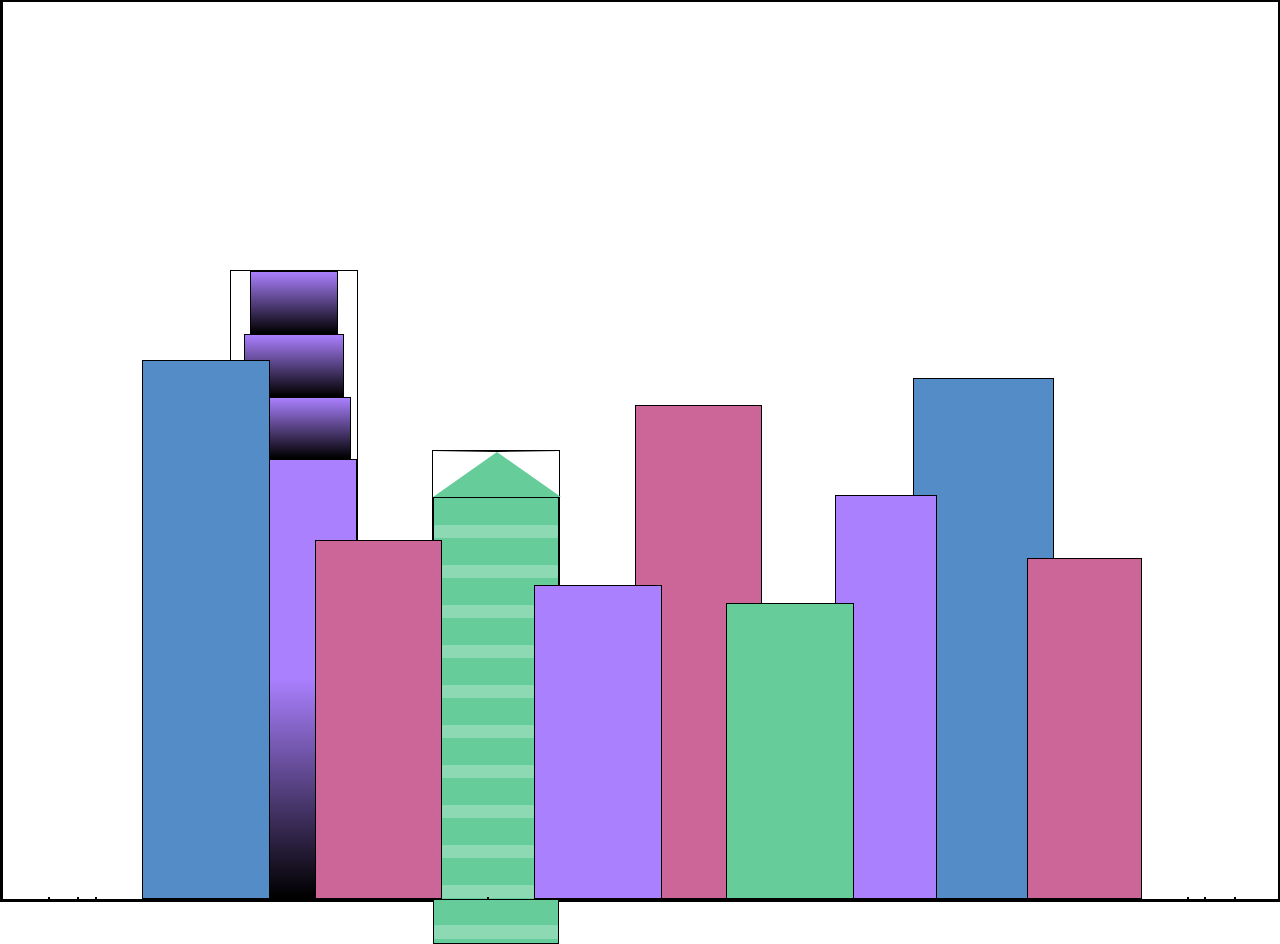
==== City Skyline/index.html @ 223d3c47 "Add files via upload" ====
<!DOCTYPE html>
<html lang="en">    
  <head>
    <meta charset="UTF-8">
    <title>City Skyline</title>
    <link href="styles.css" rel="stylesheet" />   
  </head>

  <body>
    <div class="background-buildings">
      <div></div>
      <div></div>
      <div class="bb1">
        <div class="bb1a bb1-window"></div>
        <div class="bb1b bb1-window"></div>
        <div class="bb1c bb1-window"></div>
        <div class="bb1d"></div>
      </div>
      <div class="bb2">
        <div class="bb2a"></div>
        <div class="bb2b"></div>
      </div>
      <div class="bb3"></div>
      <div></div>
      <div class="bb4"></div>
      <div></div>
      <div></div>
    </div>

    <div class="foreground-buildings">
      <div></div>
      <div></div>
      <div class="fb1"></div>
      <div class="fb2"></div>
      <div></div>
      <div class="fb3"></div>
      <div class="fb4"></div>
      <div class="fb5"></div>
      <div class="fb6"></div>
      <div></div>
      <div></div>
    </div>
  </body>
</html>
---- City Skyline/styles.css ----
:root {
    --building-color1: #aa80ff;
    --building-color2: #66cc99;
    --building-color3: #cc6699;
    --building-color4: #538cc6;
    --window-color1: black;
    --window-color2: #8cd9b3;
    --window-color3: #d98cb3;
  }
  
  * {
    border: 1px solid black;
    box-sizing: border-box;
  }
  
  body {
    height: 100vh;
    margin: 0;
    overflow: hidden;
  }
  
  .background-buildings, .foreground-buildings {
    width: 100%;
    height: 100%;
    display: flex;
    align-items: flex-end;
    justify-content: space-evenly;
    position: absolute;
    top: 0;
  }
  
  /* BACKGROUND BUILDINGS - "bb" stands for "background building" */
  .bb1 {
    width: 10%;
    height: 70%;
    display: flex;
    flex-direction: column;
    align-items: center;
  }
  
  .bb1a {
    width: 70%;
  }
    
  .bb1b {
    width: 80%;
  }
    
  .bb1c {
    width: 90%;
  }
  
  .bb1d {
    width: 100%;
    height: 70%;
    background: linear-gradient(
        var(--building-color1) 50%,
        var(--window-color1)
      );
  }
  
  .bb1-window {
    height: 10%;
    background: linear-gradient(
        var(--building-color1),
        var(--window-color1)
      );
  }
  
  .bb2 {
    width: 10%;
    height: 50%;
  }
  
  .bb2a {
    border-bottom: 5vh solid var(--building-color2);
    border-left: 5vw solid transparent;
    border-right: 5vw solid transparent;
  }
  
  .bb2b {
    width: 100%;
    height: 100%;
    background: repeating-linear-gradient(
        var(--building-color2),
        var(--building-color2) 6%,
        var(--window-color2) 6%,
        var(--window-color2) 9%
      );
  }
  .bb3 {
    width: 10%;
    height: 55%;
    background-color: var(--building-color3);
  }
  .bb4 {
    width: 11%;
    height: 58%;
    background-color: var(--building-color4);
  }
  
  /* FOREGROUND BUILDINGS - "fb" stands for "foreground building" */
  .fb1 {
    width: 10%;
    height: 60%;
    background-color: var(--building-color4);
  }
  
  .fb2 {
    width: 10%;
    height: 40%;
    background-color: var(--building-color3);
  }
  
  .fb3 {
    width: 10%;
    height: 35%;
    background-color: var(--building-color1);
  }
    
  .fb4 {
    width: 8%;
    height: 45%;
    background-color: var(--building-color1);
    position: relative;
    left: 10%;
  }
  
  .fb5 {
    width: 10%;
    height: 33%;
    background-color: var(--building-color2);
    position: relative;
    right: 10%;
  }
  
  .fb6 {
    width: 9%;
    height: 38%;
    background-color: var(--building-color3);
  }
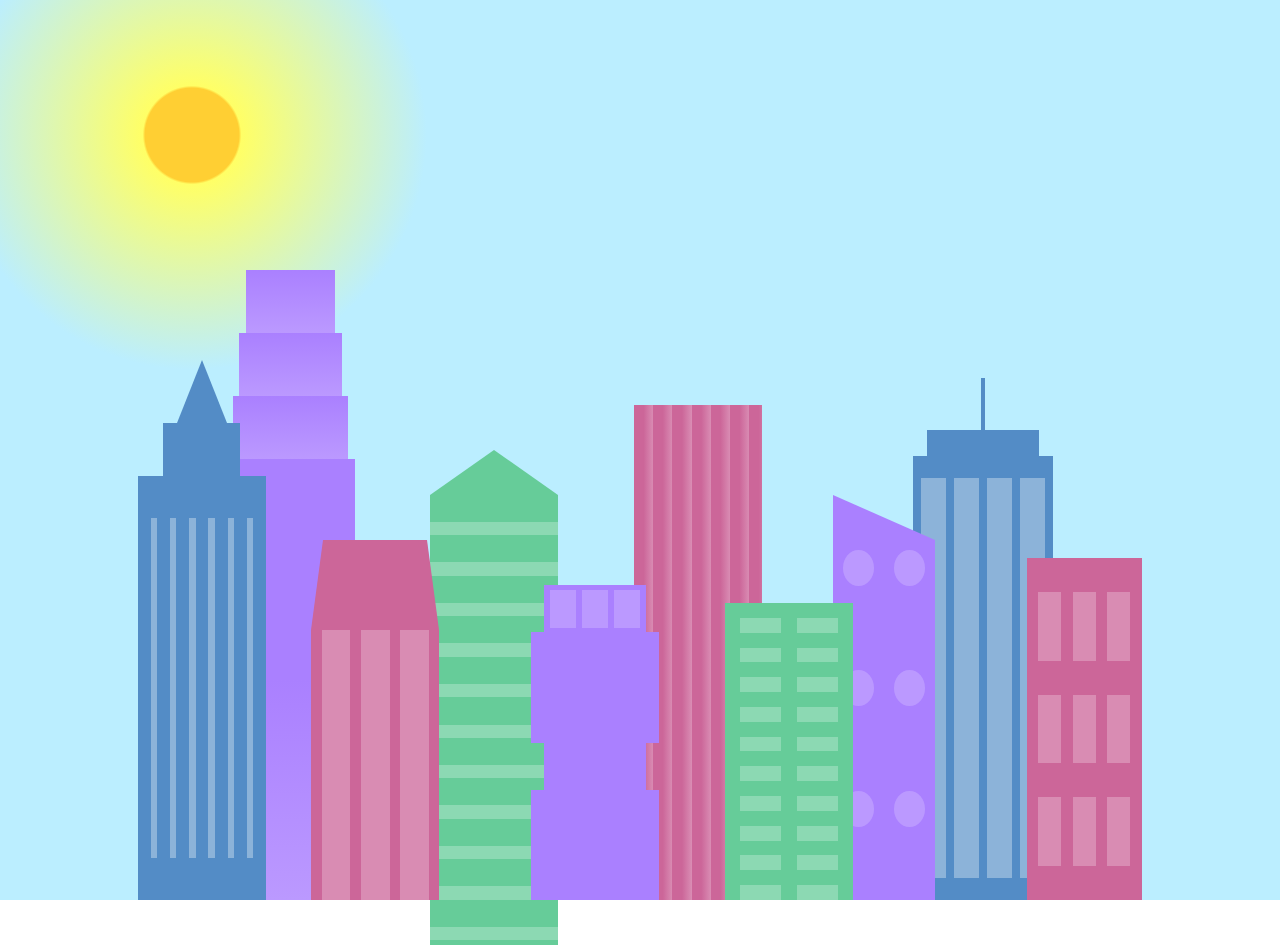
==== commit 0bb2300e: "Add files via upload" ====
--- a/City Skyline/index.html
+++ b/City Skyline/index.html
@@ -7,10 +7,10 @@
   </head>
 
   <body>
-    <div class="background-buildings">
+    <div class="background-buildings sky">
       <div></div>
       <div></div>
-      <div class="bb1">
+      <div class="bb1 building-wrap">
         <div class="bb1a bb1-window"></div>
         <div class="bb1b bb1-window"></div>
         <div class="bb1c bb1-window"></div>
@@ -22,7 +22,16 @@
       </div>
       <div class="bb3"></div>
       <div></div>
-      <div class="bb4"></div>
+      <div class="bb4 building-wrap">
+        <div class="bb4a"></div>
+        <div class="bb4b"></div>
+        <div class="bb4c window-wrap">
+          <div class="bb4-window"></div>
+          <div class="bb4-window"></div>
+          <div class="bb4-window"></div>
+          <div class="bb4-window"></div>
+        </div>
+      </div>
       <div></div>
       <div></div>
     </div>
@@ -30,11 +39,41 @@
     <div class="foreground-buildings">
       <div></div>
       <div></div>
-      <div class="fb1"></div>
-      <div class="fb2"></div>
+      <div class="fb1 building-wrap">
+        <div class="fb1a"></div>
+        <div class="fb1b"></div>
+        <div class="fb1c"></div>
+      </div>
+      <div class="fb2">
+        <div class="fb2a"></div>
+        <div class="fb2b window-wrap">
+          <div class="fb2-window"></div>
+          <div class="fb2-window"></div>
+          <div class="fb2-window"></div>
+        </div>
+      </div>
       <div></div>
-      <div class="fb3"></div>
-      <div class="fb4"></div>
+      <div class="fb3 building-wrap">
+        <div class="fb3a window-wrap">
+          <div class="fb3-window"></div>
+          <div class="fb3-window"></div>
+          <div class="fb3-window"></div>
+        </div>
+        <div class="fb3b"></div>
+        <div class="fb3a"></div>
+        <div class="fb3b"></div>
+      </div>
+      <div class="fb4">
+        <div class="fb4a"></div>
+        <div class="fb4b">
+          <div class="fb4-window"></div>
+          <div class="fb4-window"></div>
+          <div class="fb4-window"></div>
+          <div class="fb4-window"></div>
+          <div class="fb4-window"></div>
+          <div class="fb4-window"></div>
+        </div>
+      </div>
       <div class="fb5"></div>
       <div class="fb6"></div>
       <div></div>
--- a/City Skyline/styles.css
+++ b/City Skyline/styles.css
@@ -1,141 +1,320 @@
 :root {
-    --building-color1: #aa80ff;
-    --building-color2: #66cc99;
-    --building-color3: #cc6699;
-    --building-color4: #538cc6;
-    --window-color1: black;
-    --window-color2: #8cd9b3;
-    --window-color3: #d98cb3;
+  --building-color1: #aa80ff;
+  --building-color2: #66cc99;
+  --building-color3: #cc6699;
+  --building-color4: #538cc6;
+  --window-color1: #bb99ff;
+  --window-color2: #8cd9b3;
+  --window-color3: #d98cb3;
+  --window-color4: #8cb3d9;
+}
+
+* {
+  box-sizing: border-box;
+}
+
+body {
+  height: 100vh;
+  margin: 0;
+  overflow: hidden;
+}
+
+.background-buildings, .foreground-buildings {
+  width: 100%;
+  height: 100%;
+  display: flex;
+  align-items: flex-end;
+  justify-content: space-evenly;
+  position: absolute;
+  top: 0;
+}
+
+.building-wrap {
+  display: flex;
+  flex-direction: column;
+  align-items: center;
+}
+
+.window-wrap {
+  display: flex;
+  align-items: center;
+  justify-content: space-evenly;
+}
+
+.sky {
+  background: radial-gradient(
+      closest-corner circle at 15% 15%,
+      #ffcf33,
+      #ffcf33 20%,
+      #ffff66 21%,
+      #bbeeff 100%
+    );
+}
+
+/* BACKGROUND BUILDINGS - "bb" stands for "background building" */
+.bb1 {
+  width: 10%;
+  height: 70%;
+}
+
+.bb1a {
+  width: 70%;
+}
+  
+.bb1b {
+  width: 80%;
+}
+  
+.bb1c {
+  width: 90%;
+}
+
+.bb1d {
+  width: 100%;
+  height: 70%;
+  background: linear-gradient(
+      var(--building-color1) 50%,
+      var(--window-color1)
+    );
+}
+
+.bb1-window {
+  height: 10%;
+  background: linear-gradient(
+      var(--building-color1),
+      var(--window-color1)
+    );
+}
+
+.bb2 {
+  width: 10%;
+  height: 50%;
+}
+
+.bb2a {
+  border-bottom: 5vh solid var(--building-color2);
+  border-left: 5vw solid transparent;
+  border-right: 5vw solid transparent;
+}
+
+.bb2b {
+  width: 100%;
+  height: 100%;
+  background: repeating-linear-gradient(
+      var(--building-color2),
+      var(--building-color2) 6%,
+      var(--window-color2) 6%,
+      var(--window-color2) 9%
+    );
+}
+
+.bb3 {
+  width: 10%;
+  height: 55%;
+  background: repeating-linear-gradient(
+      90deg,
+      var(--building-color3),
+      var(--building-color3),
+      var(--window-color3) 15%
+    );
+}
+
+.bb4 {
+  width: 11%;
+  height: 58%;
+}
+
+.bb4a {
+  width: 3%;
+  height: 10%;
+  background-color: var(--building-color4);
+}
+
+.bb4b {
+  width: 80%;
+  height: 5%;
+  background-color: var(--building-color4);
+}
+  
+.bb4c {
+  width: 100%;
+  height: 85%;
+  background-color: var(--building-color4);
+}
+
+.bb4-window {
+  width: 18%;
+  height: 90%;
+  background-color: var(--window-color4);
+}
+
+/* FOREGROUND BUILDINGS - "fb" stands for "foreground building" */
+.fb1 {
+  width: 10%;
+  height: 60%;
+}
+
+.fb1a {
+  border-bottom: 7vh solid var(--building-color4);
+  border-left: 2vw solid transparent;
+  border-right: 2vw solid transparent;
+}
+
+.fb1b {
+  width: 60%;
+  height: 10%;
+  background-color: var(--building-color4);
+}
+  
+.fb1c {
+  width: 100%;
+  height: 80%;
+  background: repeating-linear-gradient(
+      90deg,
+      var(--building-color4),
+      var(--building-color4) 10%,
+      transparent 10%,
+      transparent 15%
+    ),
+    repeating-linear-gradient(
+      var(--building-color4),
+      var(--building-color4) 10%,
+      var(--window-color4) 10%,
+      var(--window-color4) 90%
+    );
+}
+
+.fb2 {
+  width: 10%;
+  height: 40%;
+}
+
+.fb2a {
+  width: 100%;
+  border-bottom: 10vh solid var(--building-color3);
+  border-left: 1vw solid transparent;
+  border-right: 1vw solid transparent;
+}
+
+.fb2b {
+  width: 100%;
+  height: 75%;
+  background-color: var(--building-color3);
+}
+
+.fb2-window {
+  width: 22%;
+  height: 100%;
+  background-color: var(--window-color3);
+}
+
+.fb3 {
+  width: 10%;
+  height: 35%;
+}
+  
+.fb3a {
+  width: 80%;
+  height: 15%;
+  background-color: var(--building-color1);
+}
+  
+.fb3b {
+  width: 100%;
+  height: 35%;
+  background-color: var(--building-color1);
+}
+
+.fb3-window {
+  width: 25%;
+  height: 80%;
+  background-color: var(--window-color1);
+}
+
+.fb4 {
+  width: 8%;
+  height: 45%;
+  position: relative;
+  left: 10%;
+}
+
+.fb4a {
+  border-top: 5vh solid transparent;
+  border-left: 8vw solid var(--building-color1);
+}
+
+.fb4b {
+  width: 100%;
+  height: 89%;
+  background-color: var(--building-color1);
+  display: flex;
+  flex-wrap: wrap;
+}
+
+.fb4-window {
+  width: 30%;
+  height: 10%;
+  border-radius: 50%;
+  background-color: var(--window-color1);
+  margin: 10%;
+}
+
+.fb5 {
+  width: 10%;
+  height: 33%;
+  position: relative;
+  right: 10%;
+  background: repeating-linear-gradient(
+      var(--building-color2),
+      var(--building-color2) 5%,
+      transparent 5%,
+      transparent 10%
+    ),
+    repeating-linear-gradient(
+      90deg,
+      var(--building-color2),
+      var(--building-color2) 12%,
+      var(--window-color2) 12%,
+      var(--window-color2) 44%
+    );
+}
+
+.fb6 {
+  width: 9%;
+  height: 38%;
+  background: repeating-linear-gradient(
+      90deg,
+      var(--building-color3),
+      var(--building-color3) 10%,
+      transparent 10%,
+      transparent 30%
+    ),
+    repeating-linear-gradient(
+      var(--building-color3),
+      var(--building-color3) 10%,
+      var(--window-color3) 10%,
+      var(--window-color3) 30%
+    );
+}
+
+@media (max-width: 1000px) {
+  :root {
+    --building-color1: #000;
+    --building-color2: #000;
+    --building-color3: #000;
+    --building-color4: #000;
+     --window-color1: #777;
+  --window-color2: #777;
+  --window-color3: #777;
+  --window-color4: #777;
   }
-  
-  * {
-    border: 1px solid black;
-    box-sizing: border-box;
-  }
-  
-  body {
-    height: 100vh;
-    margin: 0;
-    overflow: hidden;
-  }
-  
-  .background-buildings, .foreground-buildings {
-    width: 100%;
-    height: 100%;
-    display: flex;
-    align-items: flex-end;
-    justify-content: space-evenly;
-    position: absolute;
-    top: 0;
-  }
-  
-  /* BACKGROUND BUILDINGS - "bb" stands for "background building" */
-  .bb1 {
-    width: 10%;
-    height: 70%;
-    display: flex;
-    flex-direction: column;
-    align-items: center;
-  }
-  
-  .bb1a {
-    width: 70%;
-  }
-    
-  .bb1b {
-    width: 80%;
-  }
-    
-  .bb1c {
-    width: 90%;
-  }
-  
-  .bb1d {
-    width: 100%;
-    height: 70%;
-    background: linear-gradient(
-        var(--building-color1) 50%,
-        var(--window-color1)
+  .sky {
+    background: radial-gradient(
+        closest-corner circle at 15% 15%,
+        #ccc,
+        #ccc 20%,
+        #445 21%,
+        #223 100%
       );
   }
-  
-  .bb1-window {
-    height: 10%;
-    background: linear-gradient(
-        var(--building-color1),
-        var(--window-color1)
-      );
-  }
-  
-  .bb2 {
-    width: 10%;
-    height: 50%;
-  }
-  
-  .bb2a {
-    border-bottom: 5vh solid var(--building-color2);
-    border-left: 5vw solid transparent;
-    border-right: 5vw solid transparent;
-  }
-  
-  .bb2b {
-    width: 100%;
-    height: 100%;
-    background: repeating-linear-gradient(
-        var(--building-color2),
-        var(--building-color2) 6%,
-        var(--window-color2) 6%,
-        var(--window-color2) 9%
-      );
-  }
-  .bb3 {
-    width: 10%;
-    height: 55%;
-    background-color: var(--building-color3);
-  }
-  .bb4 {
-    width: 11%;
-    height: 58%;
-    background-color: var(--building-color4);
-  }
-  
-  /* FOREGROUND BUILDINGS - "fb" stands for "foreground building" */
-  .fb1 {
-    width: 10%;
-    height: 60%;
-    background-color: var(--building-color4);
-  }
-  
-  .fb2 {
-    width: 10%;
-    height: 40%;
-    background-color: var(--building-color3);
-  }
-  
-  .fb3 {
-    width: 10%;
-    height: 35%;
-    background-color: var(--building-color1);
-  }
-    
-  .fb4 {
-    width: 8%;
-    height: 45%;
-    background-color: var(--building-color1);
-    position: relative;
-    left: 10%;
-  }
-  
-  .fb5 {
-    width: 10%;
-    height: 33%;
-    background-color: var(--building-color2);
-    position: relative;
-    right: 10%;
-  }
-  
-  .fb6 {
-    width: 9%;
-    height: 38%;
-    background-color: var(--building-color3);
-  }+}